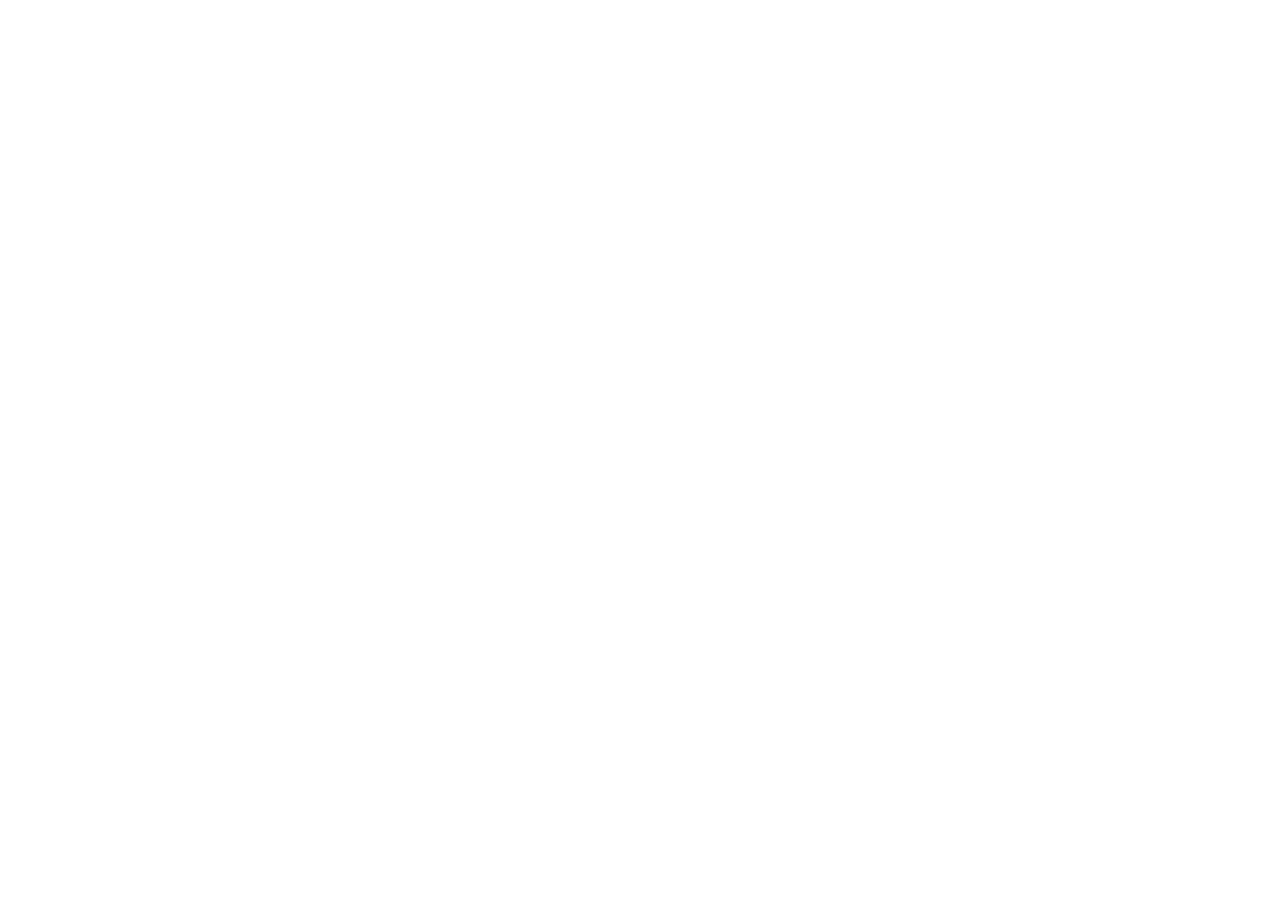
==== FEWD project/floor1/index.html @ 515113de "fewd project" ====
<!DOCTYPE html>
<html>
<head>
<meta name="description" content="HTML5">
	<meta name="author" content="HTML5">

	<link rel="stylesheet" type="text/css" href="css/index.css">
	
	<link href='http://fonts.googleapis.com/css?family=Open+Sans:300italic,400italic,600italic,700italic,800italic,400,300,600,700,800' rel='stylesheet' type='text/css'>
	
	<script src="https://code.jquery.com/jquery-3.1.0.js" integrity="sha256-slogkvB1K3VOkzAI8QITxV3VzpOnkeNVsKvtkYLMjfk=" crossorigin="anonymous"></script>
	
	<script src="js/script.js"></script>


	<title>Floor 1</title>

</head>
<body>







</body>
</html>
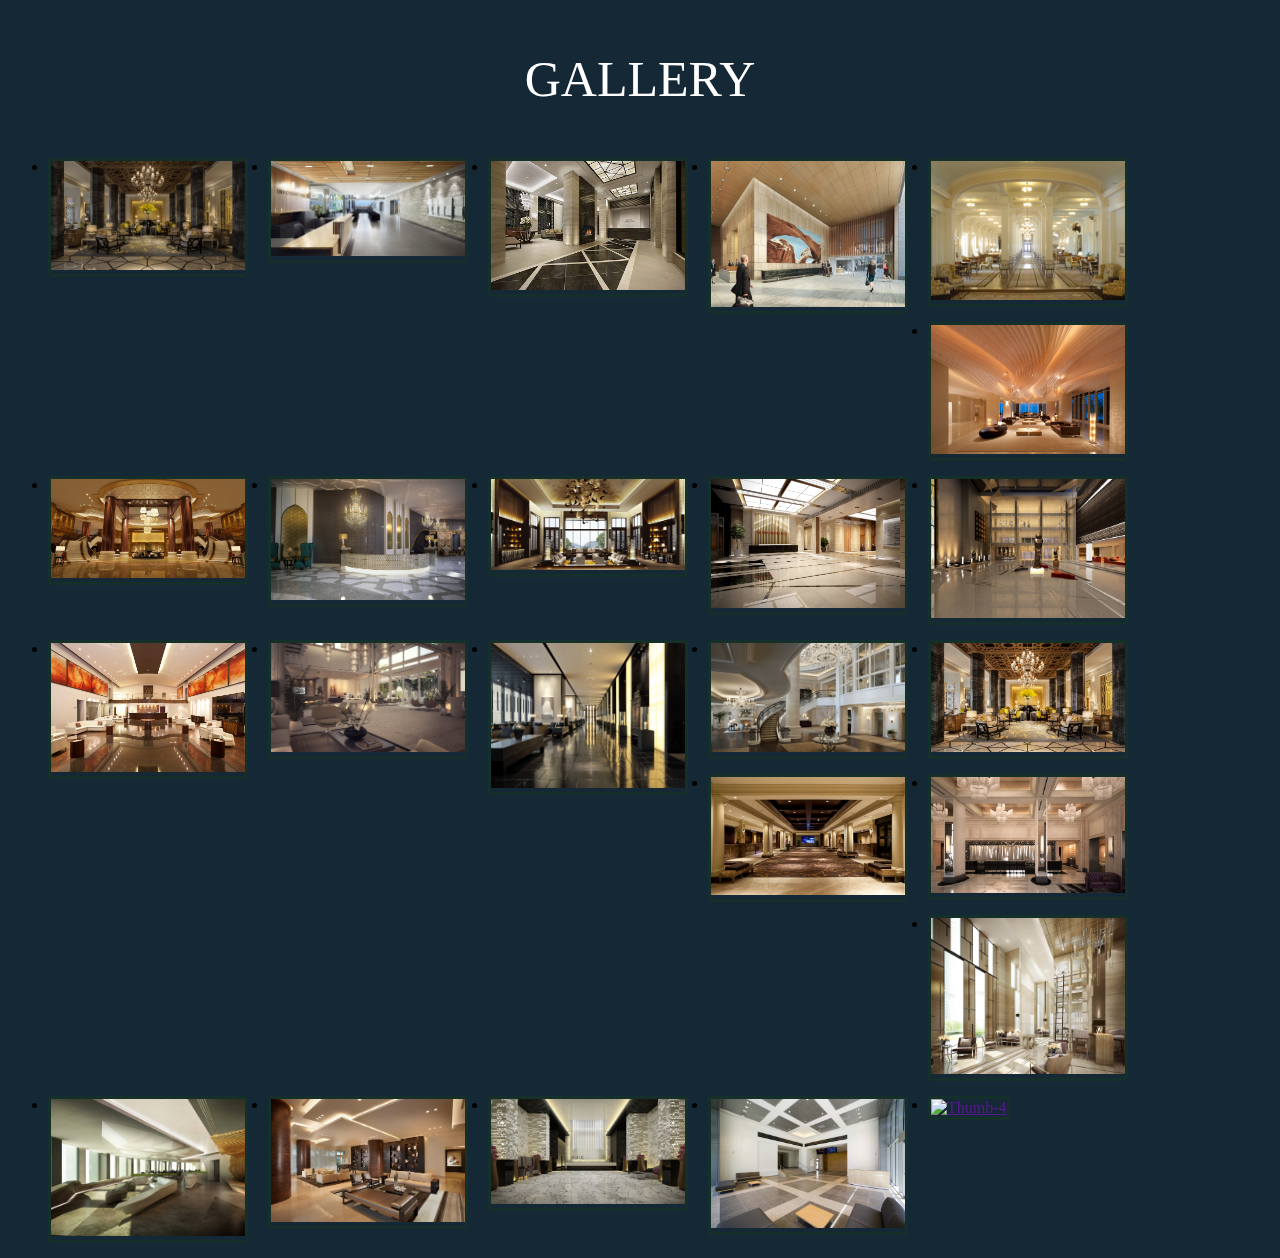
==== commit 982a9eaf: "final" ====
--- a/FEWD project/floor1/index.html
+++ b/FEWD project/floor1/index.html
@@ -11,12 +11,365 @@
 	<script src="https://code.jquery.com/jquery-3.1.0.js" integrity="sha256-slogkvB1K3VOkzAI8QITxV3VzpOnkeNVsKvtkYLMjfk=" crossorigin="anonymous"></script>
 	
 	<script src="js/script.js"></script>
-
+<link href="https://cdn.rawgit.com/sachinchoolur/lightgallery.js/master/dist/css/lightgallery.css" rel="stylesheet">
 
 	<title>Floor 1</title>
-
-</head>
-<body>
+<style>
+            @font-face{
+	font-family:"Neou-Thin";
+	src:url('Neou-Thin.ttf,Neou-Bold.ttf');
+
+}
+            body{
+                background-color: #152836
+            }
+            .demo-gallery > ul {
+                margin-bottom: 0;
+            }
+            .demo-gallery > ul > li {
+                float: left;
+                margin-bottom: 15px;
+                margin-right: 20px;
+                width: 200px;
+            }
+            .demo-gallery > ul > li a {
+                border: 3px solid #152F2B;
+                border-radius: 3px;
+                display: block;
+                overflow: hidden;
+                position: relative;
+                float: left;
+            }
+            .demo-gallery > ul > li a > img {
+                -webkit-transition: -webkit-transform 0.15s ease 0s;
+                -moz-transition: -moz-transform 0.15s ease 0s;
+                -o-transition: -o-transform 0.15s ease 0s;
+                transition: transform 0.15s ease 0s;
+                -webkit-transform: scale3d(1, 1, 1);
+                transform: scale3d(1, 1, 1);
+                height: 100%;
+                width: 100%;
+            }
+            .demo-gallery > ul > li a:hover > img {
+                -webkit-transform: scale3d(1.1, 1.1, 1.1);
+                transform: scale3d(1.1, 1.1, 1.1);
+            }
+            .demo-gallery > ul > li a:hover .demo-gallery-poster > img {
+                opacity: 1;
+            }
+            .demo-gallery > ul > li a .demo-gallery-poster {
+                background-color: rgba(0, 0, 0, 0.1);
+                bottom: 0;
+                left: 0;
+                position: absolute;
+                right: 0;
+                top: 0;
+                -webkit-transition: background-color 0.15s ease 0s;
+                -o-transition: background-color 0.15s ease 0s;
+                transition: background-color 0.15s ease 0s;
+            }
+            .demo-gallery > ul > li a .demo-gallery-poster > img {
+                left: 50%;
+                margin-left: -10px;
+                margin-top: -10px;
+                opacity: 0;
+                position: absolute;
+                top: 50%;
+                -webkit-transition: opacity 0.3s ease 0s;
+                -o-transition: opacity 0.3s ease 0s;
+                transition: opacity 0.3s ease 0s;
+            }
+            .demo-gallery > ul > li a:hover .demo-gallery-poster {
+                background-color: rgba(0, 0, 0, 0.5);
+            }
+            .demo-gallery .justified-gallery > a > img {
+                -webkit-transition: -webkit-transform 0.15s ease 0s;
+                -moz-transition: -moz-transform 0.15s ease 0s;
+                -o-transition: -o-transform 0.15s ease 0s;
+                transition: transform 0.15s ease 0s;
+                -webkit-transform: scale3d(1, 1, 1);
+                transform: scale3d(1, 1, 1);
+                height: 100%;
+                width: 100%;
+            }
+            .demo-gallery .justified-gallery > a:hover > img {
+                -webkit-transform: scale3d(1.1, 1.1, 1.1);
+                transform: scale3d(1.1, 1.1, 1.1);
+            }
+            .demo-gallery .justified-gallery > a:hover .demo-gallery-poster > img {
+                opacity: 1;
+            }
+            .demo-gallery .justified-gallery > a .demo-gallery-poster {
+                background-color: rgba(0, 0, 0, 0.1);
+                bottom: 0;
+                left: 0;
+                position: absolute;
+                right: 0;
+                top: 0;
+                -webkit-transition: background-color 0.15s ease 0s;
+                -o-transition: background-color 0.15s ease 0s;
+                transition: background-color 0.15s ease 0s;
+            }
+            .demo-gallery .justified-gallery > a .demo-gallery-poster > img {
+                left: 50%;
+                margin-left: -10px;
+                margin-top: -10px;
+                opacity: 0;
+                position: absolute;
+                top: 50%;
+                -webkit-transition: opacity 0.3s ease 0s;
+                -o-transition: opacity 0.3s ease 0s;
+                transition: opacity 0.3s ease 0s;
+            }
+            .demo-gallery .justified-gallery > a:hover .demo-gallery-poster {
+                background-color: rgba(0, 0, 0, 0.5);
+            }
+            .demo-gallery .video .demo-gallery-poster img {
+                height: 48px;
+                margin-left: -24px;
+                margin-top: -24px;
+                opacity: 0.8;
+                width: 48px;
+            }
+            .demo-gallery.dark > ul > li a {
+                border: 3px solid #D15827;
+            }
+            .home .demo-gallery {
+                padding-bottom: 80px;
+            }
+            .p{
+            	font-family:"Neou-Thin";
+            	font-size: 50px;
+            	text-align: center;
+            	color: white;
+            }
+        </style>
+    </head>
+    <body class="home">
+    <p class="p">GALLERY</p>
+        <div class="demo-gallery">
+            <ul id="lightgallery" class="list-unstyled row">
+                <li class="col-xs-6 col-sm-4 col-md-3" data-responsive="img/bg-01.jpg 375, img/bg-01.jpg 480, img/bg-01.jpg 800" data-src="img/bg-01.jpg" data-sub-html="<h4>Fading Light</h4><p>Classic view from Rigwood Jetty on Coniston Water an old archive shot similar to an old post but a little later on.</p>" data-pinterest-text="Pin it1" data-tweet-text="share on twitter 1">
+                    <a href="">
+                        <img class="img-responsive" src="img/bg-01.jpg" alt="Thumb-1">
+                    </a>
+                </li>
+                <li class="col-xs-6 col-sm-4 col-md-3" data-responsive="img/bg-02.jpg 375, img/bg-02.jpg 480, img/bg-02.jpg 800" data-src="img/bg-02.jpg" data-sub-html="<h4>Bowness Bay</h4><p>A beautiful Sunrise this morning taken En-route to Keswick not one as planned but I'm extremely happy I was passing the right place at the right time....</p>" data-pinterest-text="Pin it1" data-tweet-text="share on twitter 1">
+                    <a href="">
+                        <img class="img-responsive" src="img/bg-02.jpg" alt="Thumb-2">
+                    </a>
+                </li>
+                <li class="col-xs-6 col-sm-4 col-md-3" data-responsive="img/bg-03.jpg 375, img/bg-03.jpg 480, img/bg-03.jpg 800" data-src="img/bg-03.jpg" data-sub-html="<h4>Bowness Bay</h4><p>A beautiful Sunrise this morning taken En-route to Keswick not one as planned but I'm extremely happy I was passing the right place at the right time....</p>" data-pinterest-text="Pin it1" data-tweet-text="share on twitter 1">
+                    <a href="">
+                        <img class="img-responsive" src="img/bg-03.jpg" alt="Thumb-3">
+                    </a>
+                </li>
+                <li class="col-xs-6 col-sm-4 col-md-3" data-responsive="img/bg-04.jpg 375,
+                img/bg-04.jpg 480,
+                img/bg-04.jpg 800" 
+                data-src="img/bg-04.jpg" 
+                data-sub-html="<h4>Bowness Bay</h4><p>A beautiful Sunrise this morning taken En-route to Keswick not one as planned but I'm extremely happy I was passing the right place at the right time....</p>" data-pinterest-text="Pin it1" data-tweet-text="share on twitter 1">
+                    <a href="">
+                        <img class="img-responsive" src="img/bg-04.jpg" alt="Thumb-4">
+                    </a>
+                </li>
+                <li class="col-xs-6 col-sm-4 col-md-3" data-responsive="img/bg-05.jpg 375,
+                img/bg-05.jpg 480,
+                img/bg-05.jpg 800" 
+                data-src="img/bg-05.jpg" 
+                data-sub-html="<h4>Bowness Bay</h4><p>A beautiful Sunrise this morning taken En-route to Keswick not one as planned but I'm extremely happy I was passing the right place at the right time....</p>" data-pinterest-text="Pin it1" data-tweet-text="share on twitter 1">
+                    <a href="">
+                        <img class="img-responsive" src="img/bg-05.jpg" alt="Thumb-4">
+                    </a>
+                </li>               
+                <li class="col-xs-6 col-sm-4 col-md-3" data-responsive="img/bg-06.jpg 375,
+                img/bg-06.jpg 480,
+                img/bg-06.jpg 800" 
+                data-src="img/bg-06.jpg" 
+                data-sub-html="<h4>Bowness Bay</h4><p>A beautiful Sunrise this morning taken En-route to Keswick not one as planned but I'm extremely happy I was passing the right place at the right time....</p>" data-pinterest-text="Pin it1" data-tweet-text="share on twitter 1">
+                    <a href="">
+                        <img class="img-responsive" src="img/bg-06.jpg" alt="Thumb-4">
+                    </a>
+                </li>
+            <li class="col-xs-6 col-sm-4 col-md-3" data-responsive="img/bg-07.jpg 375,
+                img/bg-07.jpg 480,
+                img/bg-07.jpg 800" 
+                data-src="img/bg-07.jpg" 
+                data-sub-html="<h4>Bowness Bay</h4><p>A beautiful Sunrise this morning taken En-route to Keswick not one as planned but I'm extremely happy I was passing the right place at the right time....</p>" data-pinterest-text="Pin it1" data-tweet-text="share on twitter 1">
+                    <a href="">
+                        <img class="img-responsive" src="img/bg-07.jpg" alt="Thumb-4">
+                    </a>
+                </li>
+            <li class="col-xs-6 col-sm-4 col-md-3" data-responsive="img/bg-08.jpg 375,
+                img/bg-08.jpg 480,
+                img/bg-08.jpg 800" 
+                data-src="img/bg-08.jpg" 
+                data-sub-html="<h4>Bowness Bay</h4><p>A beautiful Sunrise this morning taken En-route to Keswick not one as planned but I'm extremely happy I was passing the right place at the right time....</p>" data-pinterest-text="Pin it1" data-tweet-text="share on twitter 1">
+                    <a href="">
+                        <img class="img-responsive" src="img/bg-08.jpg" alt="Thumb-4">
+                    </a>
+                </li>
+                <li class="col-xs-6 col-sm-4 col-md-3" data-responsive="img/bg-09.jpg 375,
+                img/bg-09.jpg 480,
+                img/bg-09.jpg 800" 
+                data-src="img/bg-09.jpg" 
+                data-sub-html="<h4>Bowness Bay</h4><p>A beautiful Sunrise this morning taken En-route to Keswick not one as planned but I'm extremely happy I was passing the right place at the right time....</p>" data-pinterest-text="Pin it1" data-tweet-text="share on twitter 1">
+                    <a href="">
+                        <img class="img-responsive" src="img/bg-09.jpg" alt="Thumb-4">
+                    </a>
+                </li>
+                <li class="col-xs-6 col-sm-4 col-md-3" data-responsive="img/bg-10.jpg 375,
+                img/bg-10.jpg 480,
+                img/bg-10.jpg 800" 
+                data-src="img/bg-10.jpg" 
+                data-sub-html="<h4>Bowness Bay</h4><p>A beautiful Sunrise this morning taken En-route to Keswick not one as planned but I'm extremely happy I was passing the right place at the right time....</p>" data-pinterest-text="Pin it1" data-tweet-text="share on twitter 1">
+                    <a href="">
+                        <img class="img-responsive" src="img/bg-10.jpg" alt="Thumb-4">
+                    </a>
+                </li>
+                <li class="col-xs-6 col-sm-4 col-md-3" data-responsive="img/bg-11.jpg 375,
+                img/bg-11.jpg 480,
+                img/bg-11.jpg 800" 
+                data-src="img/bg-11.jpg" 
+                data-sub-html="<h4>Bowness Bay</h4><p>A beautiful Sunrise this morning taken En-route to Keswick not one as planned but I'm extremely happy I was passing the right place at the right time....</p>" data-pinterest-text="Pin it1" data-tweet-text="share on twitter 1">
+                    <a href="">
+                        <img class="img-responsive" src="img/bg-11.jpg" alt="Thumb-4">
+                    </a>
+                </li>
+                <li class="col-xs-6 col-sm-4 col-md-3" data-responsive="img/bg-12.jpg 375,
+                img/bg-12.jpg 480,
+                img/bg-12.jpg 800" 
+                data-src="img/bg-12.jpg" 
+                data-sub-html="<h4>Bowness Bay</h4><p>A beautiful Sunrise this morning taken En-route to Keswick not one as planned but I'm extremely happy I was passing the right place at the right time....</p>" data-pinterest-text="Pin it1" data-tweet-text="share on twitter 1">
+                    <a href="">
+                        <img class="img-responsive" src="img/bg-12.jpg" alt="Thumb-4">
+                    </a>
+                </li>
+                <li class="col-xs-6 col-sm-4 col-md-3" data-responsive="img/bg-13.jpg 375,
+                img/bg-13.jpg 480,
+                img/bg-13.jpg 800" 
+                data-src="img/bg-13.jpg" 
+                data-sub-html="<h4>Bowness Bay</h4><p>A beautiful Sunrise this morning taken En-route to Keswick not one as planned but I'm extremely happy I was passing the right place at the right time....</p>" data-pinterest-text="Pin it1" data-tweet-text="share on twitter 1">
+                    <a href="">
+                        <img class="img-responsive" src="img/bg-13.jpg" alt="Thumb-4">
+                    </a>
+                </li>
+                <li class="col-xs-6 col-sm-4 col-md-3" data-responsive="img/bg-14.jpg 375,
+                img/bg-14.jpg 480,
+                img/bg-14.jpg 800" 
+                data-src="img/bg-14.jpg" 
+                data-sub-html="<h4>Bowness Bay</h4><p>A beautiful Sunrise this morning taken En-route to Keswick not one as planned but I'm extremely happy I was passing the right place at the right time....</p>" data-pinterest-text="Pin it1" data-tweet-text="share on twitter 1">
+                    <a href="">
+                        <img class="img-responsive" src="img/bg-14.jpg" alt="Thumb-4">
+                    </a>
+                </li>
+                <li class="col-xs-6 col-sm-4 col-md-3" data-responsive="img/bg-15.jpg 375,
+                img/bg-15.jpg 480,
+                img/bg-15.jpg 800" 
+                data-src="img/bg-15.jpg" 
+                data-sub-html="<h4>Bowness Bay</h4><p>A beautiful Sunrise this morning taken En-route to Keswick not one as planned but I'm extremely happy I was passing the right place at the right time....</p>" data-pinterest-text="Pin it1" data-tweet-text="share on twitter 1">
+                    <a href="">
+                        <img class="img-responsive" src="img/bg-15.jpg" alt="Thumb-4">
+                    </a>
+                </li>
+                <li class="col-xs-6 col-sm-4 col-md-3" data-responsive="img/bg-16.jpg 375,
+                img/bg-16.jpg 480,
+                img/bg-16.jpg 800" 
+                data-src="img/bg-16.jpg" 
+                data-sub-html="<h4>Bowness Bay</h4><p>A beautiful Sunrise this morning taken En-route to Keswick not one as planned but I'm extremely happy I was passing the right place at the right time....</p>" data-pinterest-text="Pin it1" data-tweet-text="share on twitter 1">
+                    <a href="">
+                        <img class="img-responsive" src="img/bg-16.jpg" alt="Thumb-4">
+                    </a>
+                </li>
+                <li class="col-xs-6 col-sm-4 col-md-3" data-responsive="img/bg-17.jpg 375,
+                img/bg-17.jpg 480,
+                img/bg-17.jpg 800" 
+                data-src="img/bg-17.jpg" 
+                data-sub-html="<h4>Bowness Bay</h4><p>A beautiful Sunrise this morning taken En-route to Keswick not one as planned but I'm extremely happy I was passing the right place at the right time....</p>" data-pinterest-text="Pin it1" data-tweet-text="share on twitter 1">
+                    <a href="">
+                        <img class="img-responsive" src="img/bg-17.jpg" alt="Thumb-4">
+                    </a>
+                </li>
+                <li class="col-xs-6 col-sm-4 col-md-3" data-responsive="img/bg-18.jpg 375,
+                img/bg-18.jpg 480,
+                img/bg-18.jpg 800" 
+                data-src="img/bg-18.jpg" 
+                data-sub-html="<h4>Bowness Bay</h4><p>A beautiful Sunrise this morning taken En-route to Keswick not one as planned but I'm extremely happy I was passing the right place at the right time....</p>" data-pinterest-text="Pin it1" data-tweet-text="share on twitter 1">
+                    <a href="">
+                        <img class="img-responsive" src="img/bg-18.jpg" alt="Thumb-4">
+                    </a>
+                </li>
+                <li class="col-xs-6 col-sm-4 col-md-3" data-responsive="img/bg-19.jpg 375,
+                img/bg-19.jpg 480,
+                img/bg-19.jpg 800" 
+                data-src="img/bg-19.jpg" 
+                data-sub-html="<h4>Bowness Bay</h4><p>A beautiful Sunrise this morning taken En-route to Keswick not one as planned but I'm extremely happy I was passing the right place at the right time....</p>" data-pinterest-text="Pin it1" data-tweet-text="share on twitter 1">
+                    <a href="">
+                        <img class="img-responsive" src="img/bg-19.jpg" alt="Thumb-4">
+                    </a>
+                </li>
+                <li class="col-xs-6 col-sm-4 col-md-3" data-responsive="img/bg-20.jpg 375,
+                img/bg-20.jpg 480,
+                img/bg-20.jpg 800" 
+                data-src="img/bg-20.jpg" 
+                data-sub-html="<h4>Bowness Bay</h4><p>A beautiful Sunrise this morning taken En-route to Keswick not one as planned but I'm extremely happy I was passing the right place at the right time....</p>" data-pinterest-text="Pin it1" data-tweet-text="share on twitter 1">
+                    <a href="">
+                        <img class="img-responsive" src="img/bg-20.jpg" alt="Thumb-4">
+                    </a>
+                </li>
+                <li class="col-xs-6 col-sm-4 col-md-3" data-responsive="img/bg-21.jpg 375,
+                img/bg-21.jpg 480,
+                img/bg-21.jpg 800" 
+                data-src="img/bg-21.jpg" 
+                data-sub-html="<h4>Bowness Bay</h4><p>A beautiful Sunrise this morning taken En-route to Keswick not one as planned but I'm extremely happy I was passing the right place at the right time....</p>" data-pinterest-text="Pin it1" data-tweet-text="share on twitter 1">
+                    <a href="">
+                        <img class="img-responsive" src="img/bg-21.jpg" alt="Thumb-4">
+                    </a>
+                </li>
+                <li class="col-xs-6 col-sm-4 col-md-3" data-responsive="img/bg-22.jpg 375,
+                img/bg-22.jpg 480,
+                img/bg-22.jpg 800" 
+                data-src="img/bg-22.jpg" 
+                data-sub-html="<h4>Bowness Bay</h4><p>A beautiful Sunrise this morning taken En-route to Keswick not one as planned but I'm extremely happy I was passing the right place at the right time....</p>" data-pinterest-text="Pin it1" data-tweet-text="share on twitter 1">
+                    <a href="">
+                        <img class="img-responsive" src="img/bg-22.jpg" alt="Thumb-4">
+                    </a>
+                </li>
+                <li class="col-xs-6 col-sm-4 col-md-3" data-responsive="img/bg-23.jpg 375,
+                img/bg-23.jpg 480,
+                img/bg-23.jpg 800" 
+                data-src="img/bg-23.jpg" 
+                data-sub-html="<h4>Bowness Bay</h4><p>A beautiful Sunrise this morning taken En-route to Keswick not one as planned but I'm extremely happy I was passing the right place at the right time....</p>" data-pinterest-text="Pin it1" data-tweet-text="share on twitter 1">
+                    <a href="">
+                        <img class="img-responsive" src="img/bg-23.jpg" alt="Thumb-4">
+                    </a>
+                </li>
+                <li class="col-xs-6 col-sm-4 col-md-3" data-responsive="img/bg-24.jpg 375,
+                img/bg-24.jpg 480,
+                img/bg-24.jpg 800" 
+                data-src="img/bg-24.jpg" 
+                data-sub-html="<h4>Bowness Bay</h4><p>A beautiful Sunrise this morning taken En-route to Keswick not one as planned but I'm extremely happy I was passing the right place at the right time....</p>" data-pinterest-text="Pin it1" data-tweet-text="share on twitter 1">
+                    <a href="">
+                        <img class="img-responsive" src="img/bg-24.jpg" alt="Thumb-4">
+                    </a>
+                </li>   
+            </ul>
+        </div>
+        <script src="https://cdn.jsdelivr.net/picturefill/2.3.1/picturefill.min.js"></script>
+        <script src="https://cdn.rawgit.com/sachinchoolur/lightgallery.js/master/dist/js/lightgallery.js"></script>
+        <script src="https://cdn.rawgit.com/sachinchoolur/lg-pager.js/master/dist/lg-pager.js"></script>
+        <script src="https://cdn.rawgit.com/sachinchoolur/lg-autoplay.js/master/dist/lg-autoplay.js"></script>
+        <script src="https://cdn.rawgit.com/sachinchoolur/lg-fullscreen.js/master/dist/lg-fullscreen.js"></script>
+        <script src="https://cdn.rawgit.com/sachinchoolur/lg-zoom.js/master/dist/lg-zoom.js"></script>
+        <script src="https://cdn.rawgit.com/sachinchoolur/lg-hash.js/master/dist/lg-hash.js"></script>
+        <script src="https://cdn.rawgit.com/sachinchoolur/lg-share.js/master/dist/lg-share.js"></script>
+        <script>
+            lightGallery(document.getElementById('lightgallery'));
+        </script>
+
+
+
+
 
 
 
